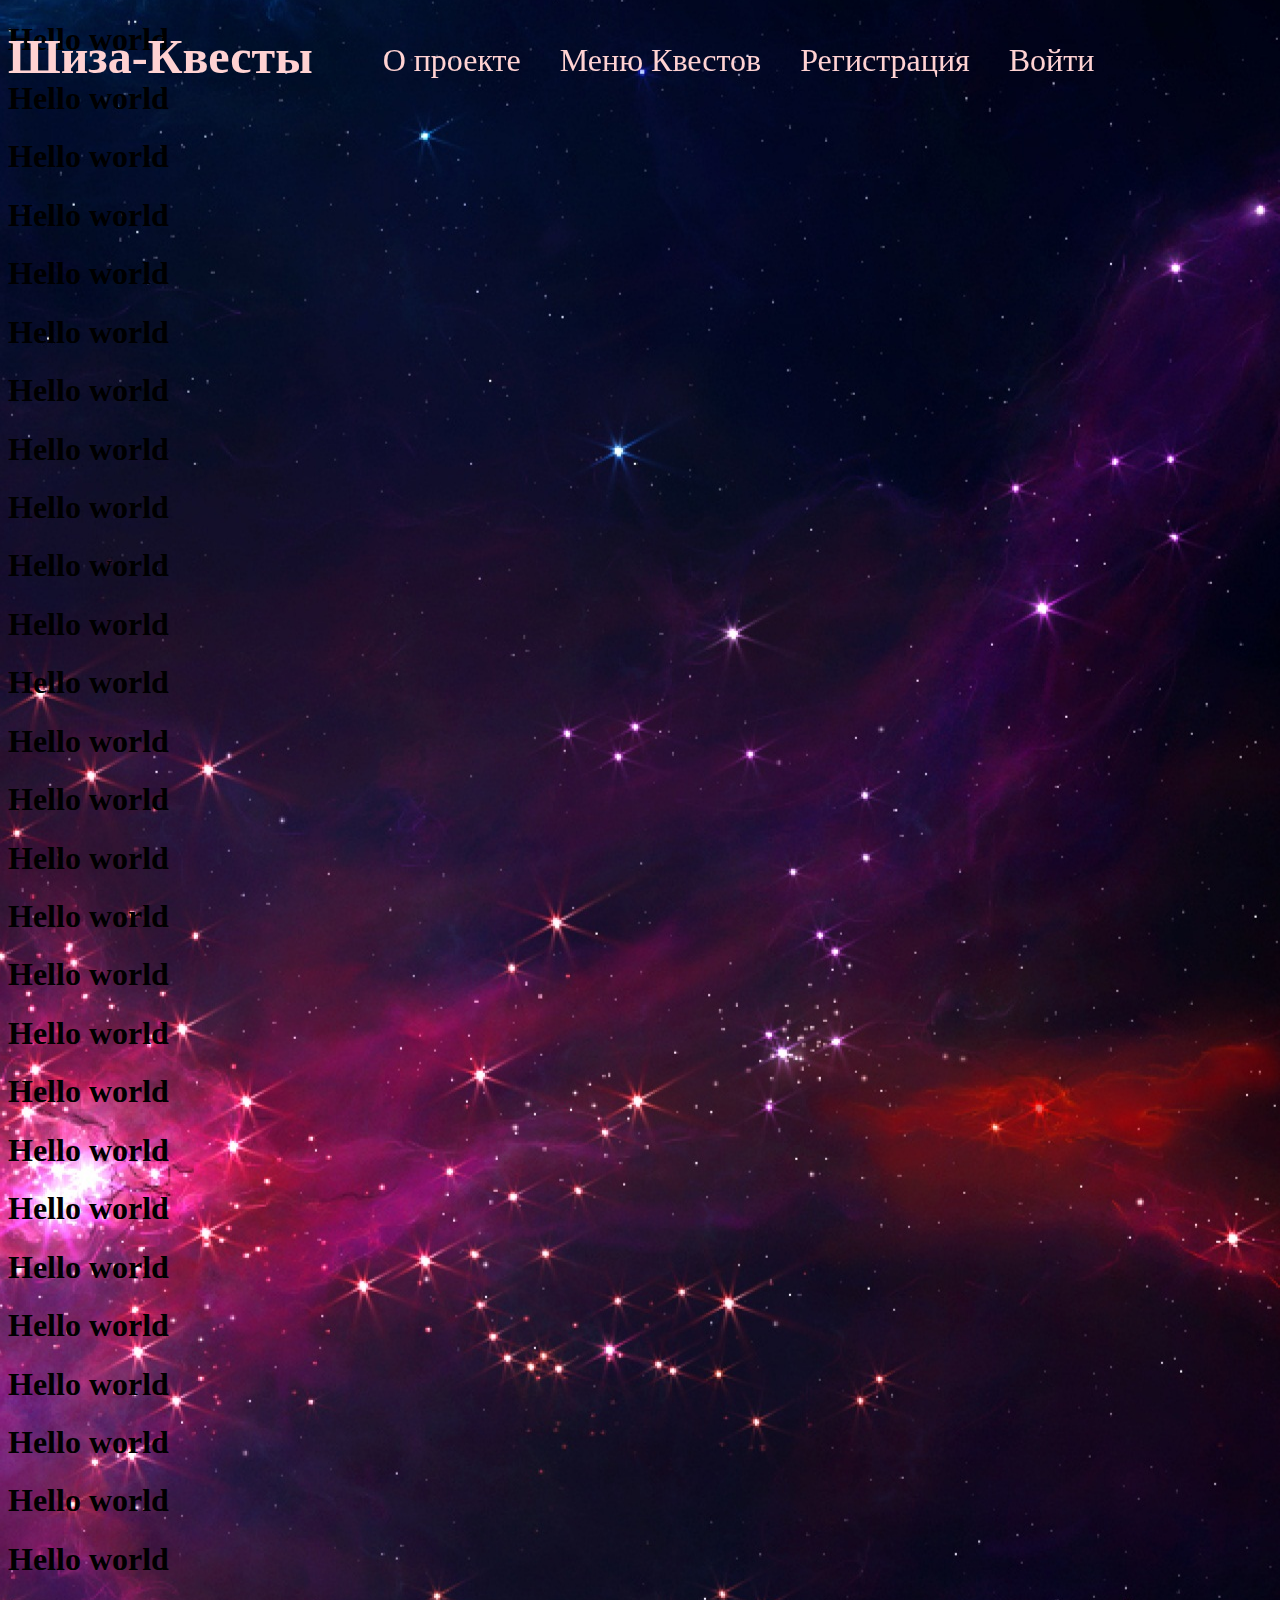
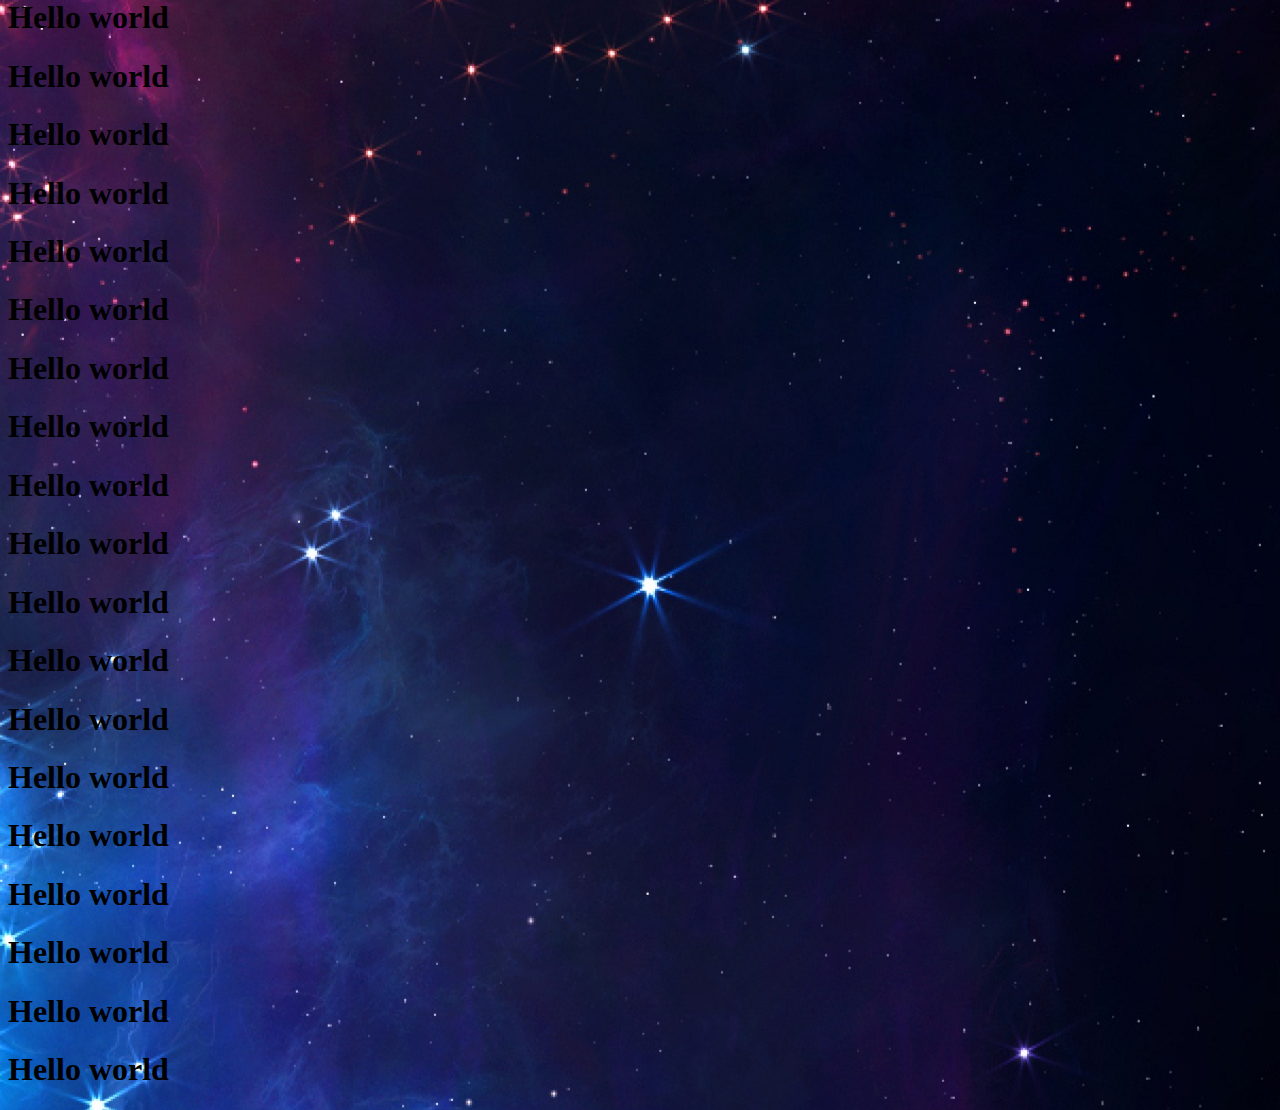
==== O_Project.html @ dcc88679 "Первый Залив" ====
<!DOCTYPE html>
<html lang="Ru">
<head>
    <meta charset="UTF-8">
    <title>Шиза-Квесты</title>
    <!--CSS-->
    <link type="text/css" rel="stylesheet" href="css/styleo.css">
</head>
<body>
    <header>
        <h1 style="color:white"><font size="15"><a href="index.html">Шиза-Квесты</a></font></h1>
            <ul>
                <li><a href="O_Project.html"><font size="6">О проекте</font></a></li>
                <li><a href="#"><font size="6">Меню Квестов</font></a></li>
                    
                <li><a href="#"><font size="6">Регистрация</font></a></li>
                <li><a href="#"><font size="6">Войти</font></a></li>
            </ul>   
    </header>
    <h1>Hello world </h1>
    <h1>Hello world </h1>
    <h1>Hello world </h1>
    <h1>Hello world </h1>
    <h1>Hello world </h1>
    <h1>Hello world </h1>
    <h1>Hello world </h1>
    <h1>Hello world </h1>
    <h1>Hello world </h1>
    <h1>Hello world </h1>
    <h1>Hello world </h1>
    <h1>Hello world </h1>
    <h1>Hello world </h1>
    <h1>Hello world </h1>
    <h1>Hello world </h1>
    <h1>Hello world </h1>
    <h1>Hello world </h1>
    <h1>Hello world </h1>
    <h1>Hello world </h1>
    <h1>Hello world </h1>
    <h1>Hello world </h1>
    <h1>Hello world </h1>
    <h1>Hello world </h1>
    <h1>Hello world </h1>
    <h1>Hello world </h1>
    <h1>Hello world </h1>
    <h1>Hello world </h1>
    <h1>Hello world </h1>
    <h1>Hello world </h1>
    <h1>Hello world </h1>
    <h1>Hello world </h1>
    <h1>Hello world </h1>
    <h1>Hello world </h1>
    <h1>Hello world </h1>
    <h1>Hello world </h1>
    <h1>Hello world </h1>
    <h1>Hello world </h1>
    <h1>Hello world </h1>
    <h1>Hello world </h1>
    <h1>Hello world </h1>
    <h1>Hello world </h1>
    <h1>Hello world </h1>
    <h1>Hello world </h1>
    <h1>Hello world </h1>
    <h1>Hello world </h1>
    <h1>Hello world </h1>
</body>
</html>
---- css/styleo.css ----
body {
  background-image: url("../img/bg_o.jpg");
  background-position: 100%;
}

/*Хидер*/
header {
  max-width: 1500px;
  margin: 0 auto;
  height: 70px;
  display: flex;
  justify-content: space-between;
  align-items:center;
  position: fixed;
}
/*Меню в хидере*/
ul li {
  display: inline-block;
  padding: 5px;
  margin-left: 25px;
  font-size: 20px;
  margin-bottom: -50px;
}
/*Ссылки*/
A {
  color: rgb(255, 210, 210); /* Цвет ссылок */
  text-decoration: none;
 }
 A:hover {
  color: rgb(71, 104, 255) /* Цвет посещенных ссылок */
 }
 A:active {
  color:  rgb(38, 108, 121) /* Цвет активных ссылок */
 }
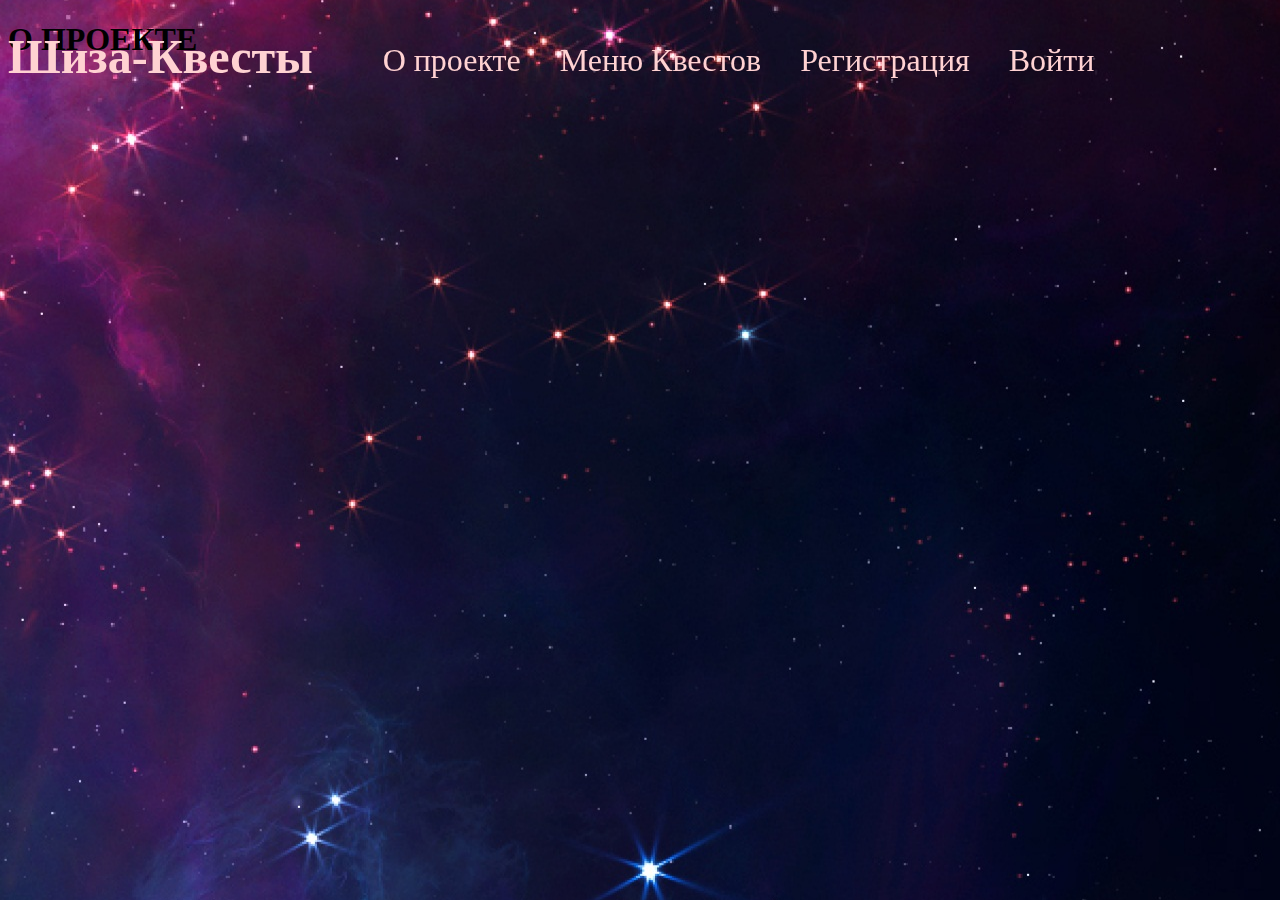
==== commit 7b5d47d1: "firstquest" ====
--- a/O_Project.html
+++ b/O_Project.html
@@ -17,51 +17,6 @@
                 <li><a href="#"><font size="6">Войти</font></a></li>
             </ul>   
     </header>
-    <h1>Hello world </h1>
-    <h1>Hello world </h1>
-    <h1>Hello world </h1>
-    <h1>Hello world </h1>
-    <h1>Hello world </h1>
-    <h1>Hello world </h1>
-    <h1>Hello world </h1>
-    <h1>Hello world </h1>
-    <h1>Hello world </h1>
-    <h1>Hello world </h1>
-    <h1>Hello world </h1>
-    <h1>Hello world </h1>
-    <h1>Hello world </h1>
-    <h1>Hello world </h1>
-    <h1>Hello world </h1>
-    <h1>Hello world </h1>
-    <h1>Hello world </h1>
-    <h1>Hello world </h1>
-    <h1>Hello world </h1>
-    <h1>Hello world </h1>
-    <h1>Hello world </h1>
-    <h1>Hello world </h1>
-    <h1>Hello world </h1>
-    <h1>Hello world </h1>
-    <h1>Hello world </h1>
-    <h1>Hello world </h1>
-    <h1>Hello world </h1>
-    <h1>Hello world </h1>
-    <h1>Hello world </h1>
-    <h1>Hello world </h1>
-    <h1>Hello world </h1>
-    <h1>Hello world </h1>
-    <h1>Hello world </h1>
-    <h1>Hello world </h1>
-    <h1>Hello world </h1>
-    <h1>Hello world </h1>
-    <h1>Hello world </h1>
-    <h1>Hello world </h1>
-    <h1>Hello world </h1>
-    <h1>Hello world </h1>
-    <h1>Hello world </h1>
-    <h1>Hello world </h1>
-    <h1>Hello world </h1>
-    <h1>Hello world </h1>
-    <h1>Hello world </h1>
-    <h1>Hello world </h1>
+    <h1>О ПРОЕКТЕ</h1>
 </body>
 </html>